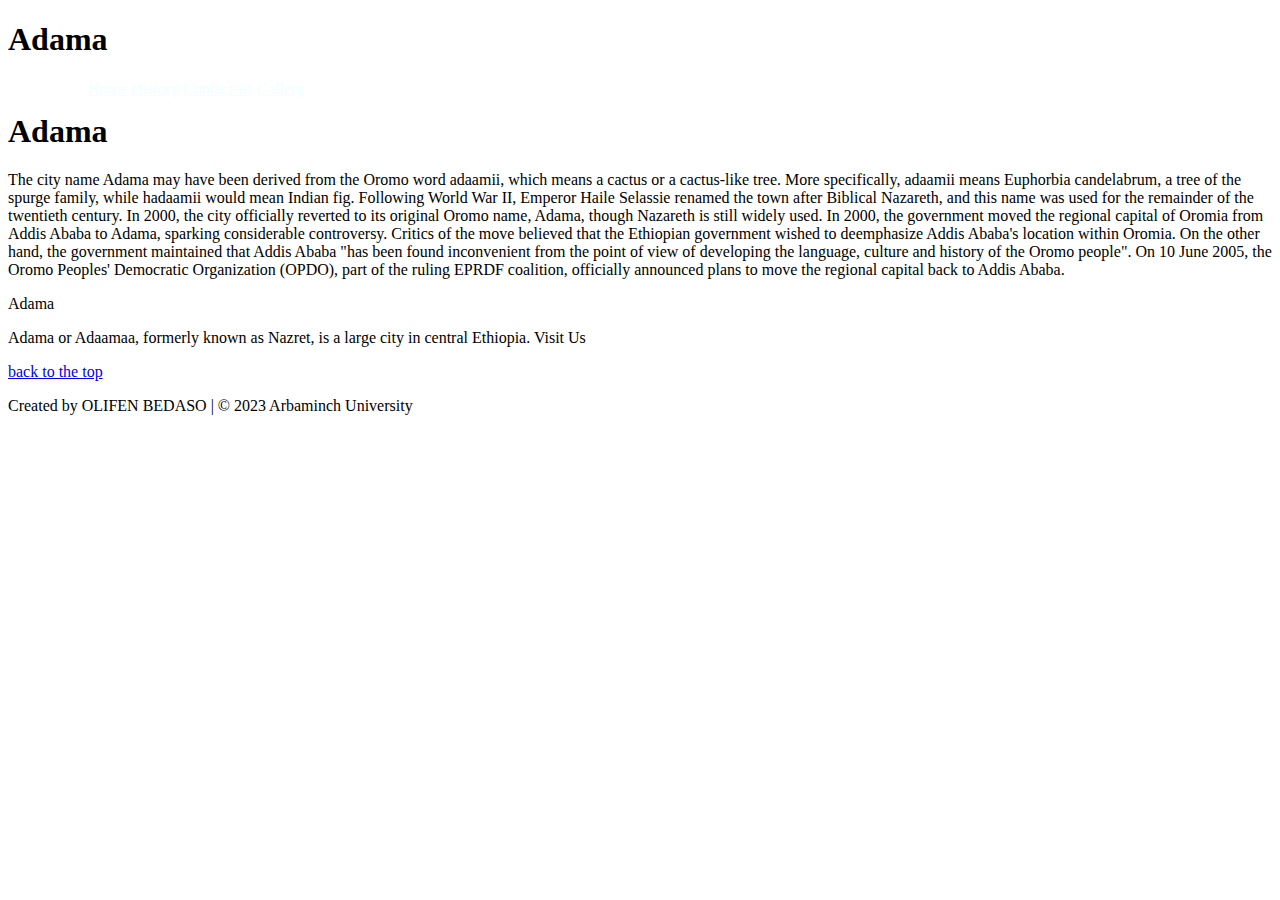
==== history.html @ b6b2ae1d "Update history.html" ====
<!DOCTYPE html>
<html lang="en">
<head>
 <meta charset="UTF-8">
 <meta http-equiv="X-UA-Compatible" content="IE=edge">
 <meta name="viewport" content="width=device-width, initial-scale=1.0">
 <link rel="stylesheet" href="History.css">
 <link rel="shortcut icon" type="x-icon" href="icon.jpg">
 <link rel="stylesheet" href="https://cdnjs.cloudflare.com/ajax/libs/font-awesome/6.2.1/css/all.min.css"
  integrity="sha512-MV7K8+y+gLIBoVD59lQIYicR65iaqukzvf/nwasF0nqhPay5w/9lJmVM2hMDcnK1OnMGCdVK+iQrJ7lzPJQd1w=="
  crossorigin="anonymous" referrerpolicy="no-referrer" />
 <title>History</title>
</head>
<body>
   <nav class="navbar glass" style="height: 70px;">
      
      <h1 class="logo">Adama</h1></a></span>
          <ul class="nav-links">
      <ul>
        <a href="index.html" id="hex" class="cir_border" style="color: azure;">Home</a>
        <a href="history.html" id="hex" class="cir_border" style="color: azure;">History</a>
        <a href="contact.html" id="hex" class="cir_border" style="color: azure;">Contact-us</a>
        <a href="gallery.html" id="hex" class="cir_border" style="color: azure;">Gallery</a>
      </ul>
      </nav>
 <div class="container">
  <div class="row">
   <div class="col">
    <div class="col">
     <h1 id="top"><span>Ad</span>ama</h1>
     <p>The city name Adama may have been derived from the Oromo word adaamii, which means a cactus or a cactus-like tree.
     More specifically, adaamii means Euphorbia candelabrum, a tree of the spurge family, while hadaamii would mean
     Indian fig. Following World War II, Emperor Haile Selassie renamed the town after Biblical Nazareth, and this name
     was used for the remainder of the twentieth century. In 2000, the city officially reverted to its original Oromo
     name, Adama, though Nazareth is still widely used.
     
     In 2000, the government moved the regional capital of Oromia from Addis Ababa to Adama, sparking considerable
     controversy. Critics of the move believed that the Ethiopian government wished to deemphasize Addis Ababa's location
     within Oromia. On the other hand, the government maintained that Addis Ababa "has been found inconvenient from
     the point of view of developing the language, culture and history of the Oromo people".
     
     On 10 June 2005, the Oromo Peoples' Democratic Organization (OPDO), part of the ruling EPRDF coalition, officially
     announced plans to move the regional capital back to Addis Ababa.</p>
    </div>
   </div>
  </div>
 </div>
 <footer>
  <p>Adama</p>
  <p>Adama or Adaamaa, formerly known as Nazret, is a large city in central Ethiopia. Visit Us </p>
  <div class="social">
   <a href="#"><i class="fa-brands fa-facebook"></i></a>
   <a href="#"><i class="fa-brands fa-instagram"></i></a>
   <a href="#"><i class="fa-brands fa-twitter"></i></a>
  </div>
  <p class="end"><a href="#top" class="back">back to the top </a></p>
 </footer>

 <section class="footer">
    <span>Created by OLIFEN BEDASO | &#169 2023 Arbaminch University</span>
 </section>

</body>
</html>
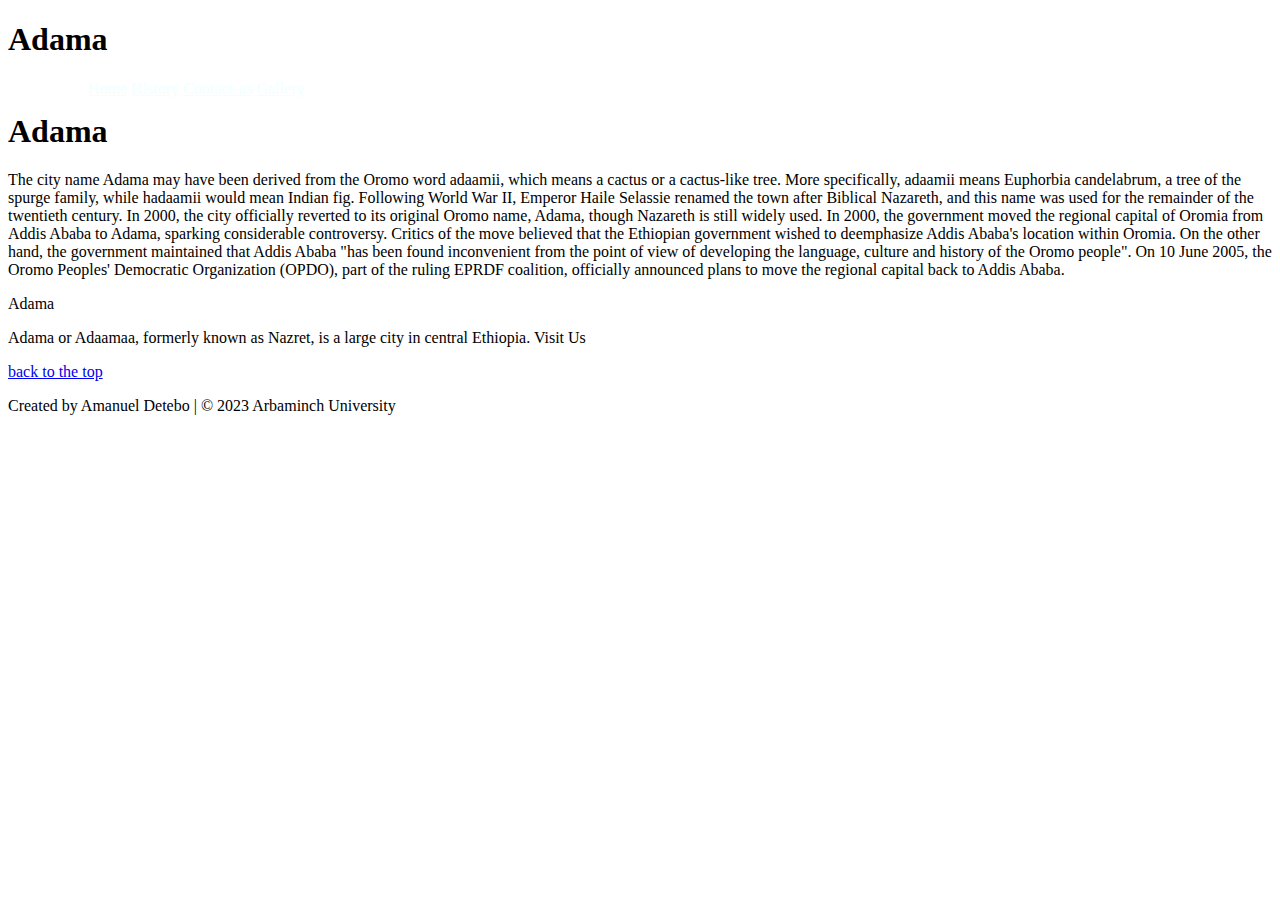
==== commit 3e060605: "Update history.html" ====
--- a/history.html
+++ b/history.html
@@ -57,7 +57,7 @@
  </footer>
 
  <section class="footer">
-    <span>Created by OLIFEN BEDASO | &#169 2023 Arbaminch University</span>
+    <span>Created by Amanuel Detebo | &#169 2023 Arbaminch University</span>
  </section>
 
 </body>
